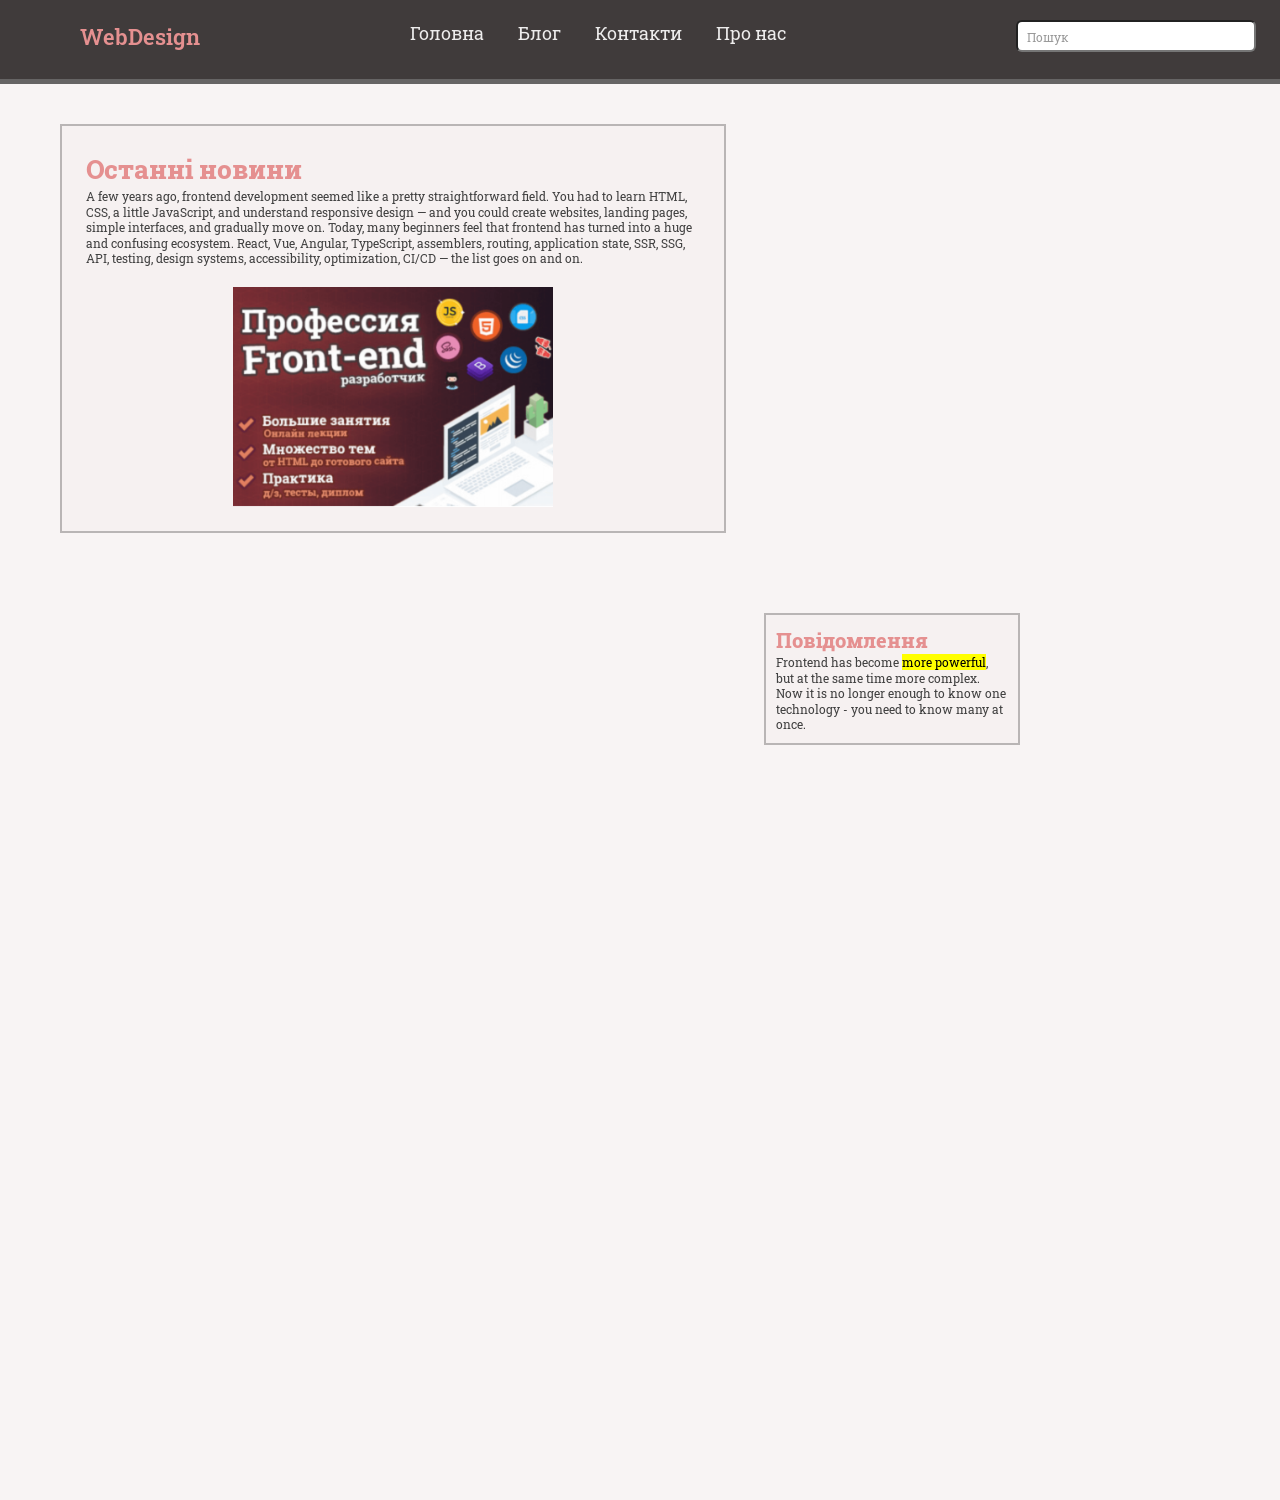
==== webdesign.html @ a60b88c6 "add section" ====
<!DOCTYPE html>
<html lang="en">
<head>
    <meta charset="UTF-8">
    <meta name="viewport" content="width=device-width, initial-scale=1.0">
    <link rel="stylesheet" href="./style.css">
    <link rel="preconnect" href="https://fonts.googleapis.com">
<link rel="preconnect" href="https://fonts.gstatic.com" crossorigin>
<link href="https://fonts.googleapis.com/css2?family=Playfair+Display:wght@400..900&family=Roboto+Slab:wght@100..900&display=swap" rel="stylesheet">
    <title>WebDesign</title>
</head>
<body>
    <header class="container">
        <p class="logo">WebDesign</p>
        <nav>
            <ul class="navigation">
                <li><a href="index.html">Головна</a></li>
                <li><a href="blog.html">Блог</a></li>
                <li><a href="contacts.html">Контакти</a></li>
                <li><a href="about.html">Про нас</a></li>
            </ul>
        </nav>
        <form class="search-form" action="#" method="get">
            <input type="text" placeholder="Пошук" id="text" name="text">
        </form>
    </header>
    <section class="info-container">
        <div class="information">
            <h1 class="info">Останні новини</h1>
            <p class="info-text">
                A few years ago, frontend development seemed like a pretty straightforward field. You had to learn HTML, CSS, a little JavaScript, and understand responsive design — and you could create websites, landing pages, simple interfaces, and gradually move on.
                Today, many beginners feel that frontend has turned into a huge and confusing ecosystem. React, Vue, Angular, TypeScript, assemblers, routing, application state, SSR, SSG, API, testing, design systems, accessibility, optimization, CI/CD — the list goes on and on.
            </p>
            <img class="img-info" src="./img.png" alt="Image" width="320" height="220">
        </div>
        <div class="message-info">
            <h2 class="message">Повідомлення</h2>
            <p class="message-text">
                Frontend has become <mark>more powerful</mark>, but at the same time more complex. Now it is no longer enough to know one technology - you need to know many at once.
            </p>
        </div>

    </section>
    <footer>

    </footer>
</body>

</html>
---- style.css ----
* {
    margin: 0;
    padding: 0;
    box-sizing: border-box;
}

body {
    height: 1500px;
    font-family: "Roboto Slab", serif;
    font-optical-sizing: auto;
    font-weight: 400;
    font-style: normal;
    font-size: 16px;
    line-height: 1.5;
    color: #edecec;
    background-color: #ecdfdf52;
}

a {
    text-decoration: none;
    color: inherit;
}

ul,
ol {
    list-style: none;
}

img {
    max-width: 100%;
    display: block;
}

button {
    cursor: pointer;
    border: none;
    background: none;
}

input,
textarea,
select {
    font: inherit;
}

header p {
    float: left;
}

header nav {
    float: left;
    margin-left: 30px;
}

header label {
    float: right;
}
.container{
    padding: 20px;
    background-color:#1d1919d6;
    height: 84px;
    width: 100%;
    border-bottom: 5px solid #727171c4;
}
.logo{
    color: rgba(229, 144, 144, 0.999);
    font-size: 22px;
    margin-left: 60px;
    margin-right: 180px;
    font-weight: 600;
}
li {
    display: inline-block;
    margin-right: 30px;
    font-size: 18px;
}
li:hover{
    color:rgba(154, 152, 152, 0.999)
}
.navigation{
    margin-right: 200px;
}
.search-form{
    display: inline-block;
    border-radius: 5px;
}
input[type="text"] {
    width: 240px;
    border-radius: 6px;
    padding: 2px 4px;
}
#text::placeholder {
    color: #999;
    padding-left: 5px;
    font-size: 12px;
    font-family: "Roboto Slab", serif;
}
.info-container{
    box-sizing: border-box;
    margin: 0 auto;
}
.information{
    margin: 40px 60px;
    width: 52%;
    float: left;
    padding: 24px;
    border: 2px solid #74737379;
    background-color: #eee9e953;
    box-sizing: border-box;
}
.info{
    font-family: "Roboto Slab", serif;
    font-weight: 800;
    font-style: normal;
    color:rgba(229, 144, 144, 0.999);
    font-size: 26px;
}
.info-text{
    font-style: normal;
    font-family: "Roboto Slab", serif;
    font-size: 12px;
    line-height: 1.3;
    color:#3a3a3af7;
    margin-bottom: 20px;
}
.img-info{
    margin: 20px auto 0;
}
.message-info{
    width: 20%;
    float: right;
    padding: 10px;
    border: 2px solid #74737379;
    background-color: #eee9e953;
    box-sizing: border-box;
    margin-top: 40px;
    margin-right: 260px;
    
}
.message{
    font-family: "Roboto Slab", serif;
    font-weight: 800;
    font-style: normal;
    color:rgba(229, 144, 144, 0.999);
    font-size: 20px;
}
.message-text{
    font-style: normal;
    font-family: "Roboto Slab", serif;
    font-size: 12px;
    line-height: 1.3;
    color:#3a3a3af7;
    /* margin-bottom: 20px; */
}
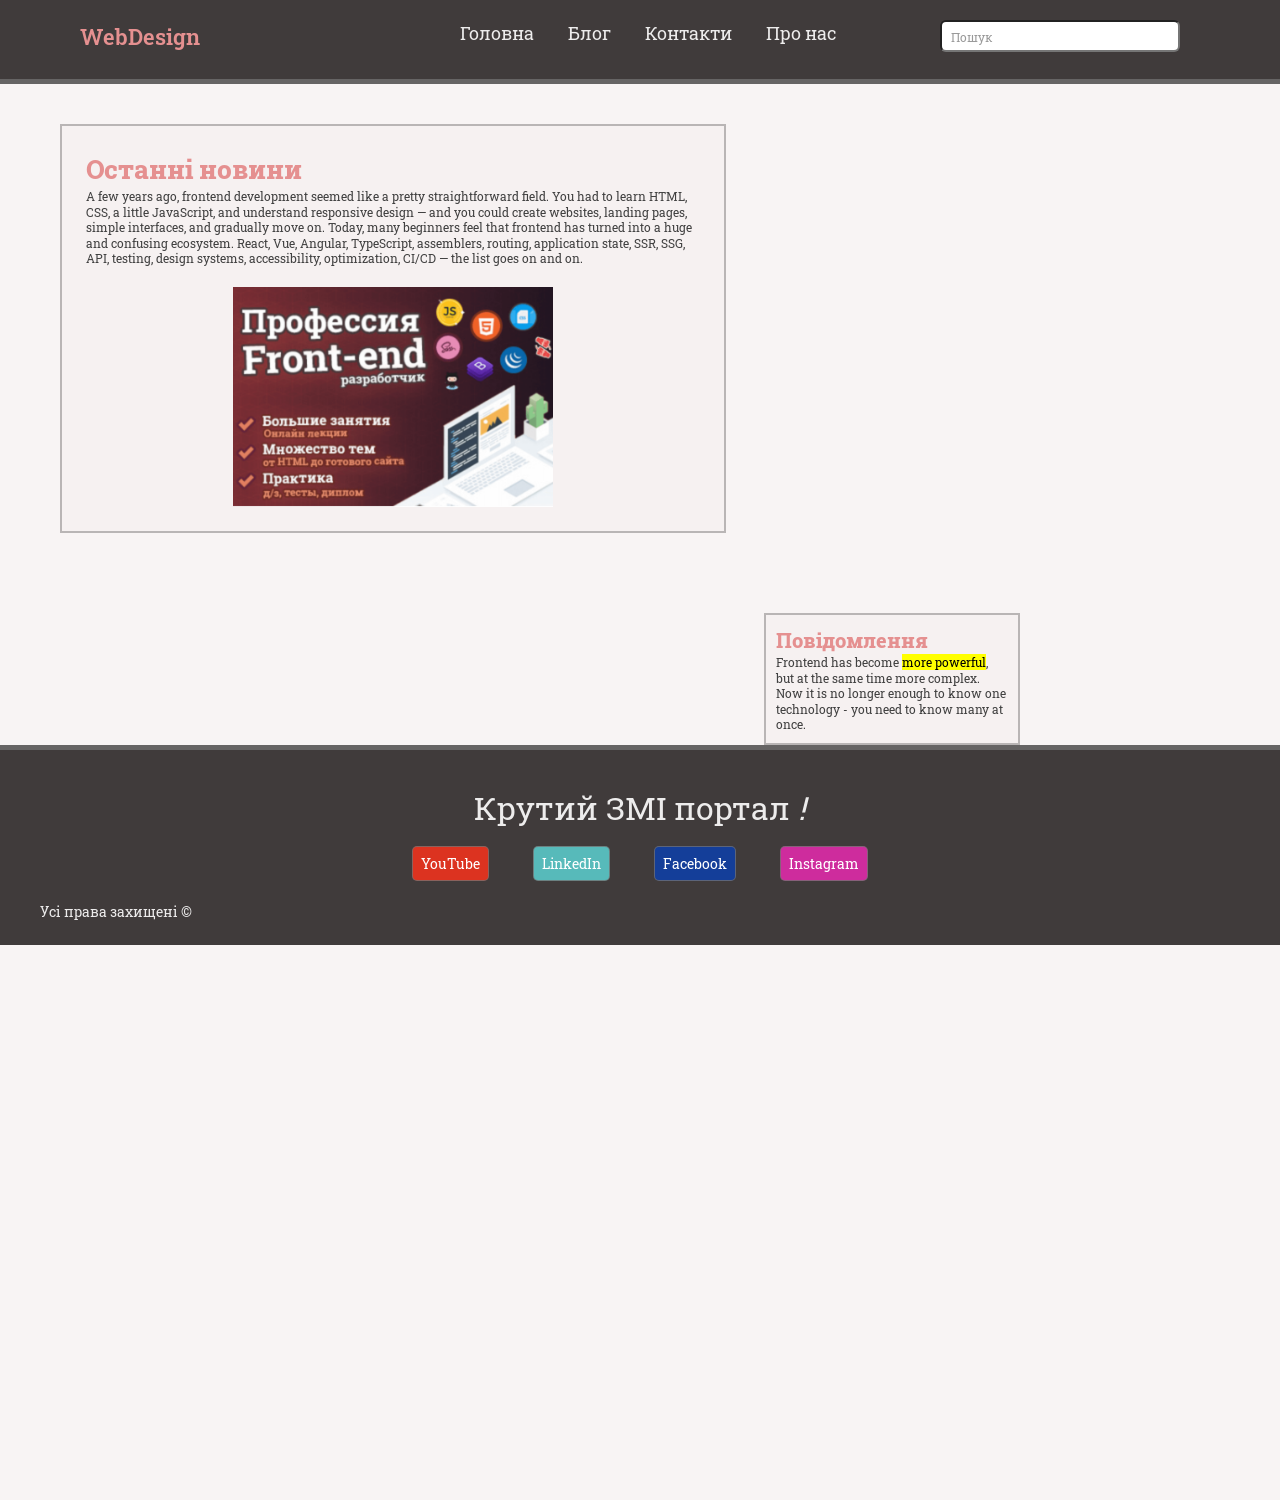
==== commit 2418cd9b: "update" ====
--- a/webdesign.html
+++ b/webdesign.html
@@ -41,8 +41,15 @@
         </div>
 
     </section>
-    <footer>
-
+    <footer class="footer">
+        <p class="footer-text">Крутий ЗМІ портал <em>!</em></p>
+        <ul class="list-footer">
+            <li class="item-list youtube"><a href="https://www.youtube.com" target="_blank" rel="noopener noreferrer">YouTube</a></li>
+            <li class="item-list linkedin"><a href="https://www.linkedin.com" target="_blank" rel="noopener noreferrer">LinkedIn</a></li>
+            <li class="item-list facebook"><a href="https://www.facebook.com" target="_blank" rel="noopener noreferrer">Facebook</a></li>
+            <li class="item-list instagram"><a href="https://www.instagram.com" target="_blank" rel="noopener noreferrer">Instagram</a></li>
+        </ul>
+        <p class="footer-info">Усі права захищені &copy;</p>
     </footer>
 </body>
 
--- a/style.css
+++ b/style.css
@@ -52,7 +52,7 @@
     margin-left: 30px;
 }
 
-header label {
+header form {
     float: right;
 }
 .container{
@@ -66,7 +66,7 @@
     color: rgba(229, 144, 144, 0.999);
     font-size: 22px;
     margin-left: 60px;
-    margin-right: 180px;
+    margin-right: 230px;
     font-weight: 600;
 }
 li {
@@ -75,13 +75,17 @@
     font-size: 18px;
 }
 li:hover{
-    color:rgba(154, 152, 152, 0.999)
-}
-.navigation{
-    margin-right: 200px;
-}
+    color:rgba(154, 152, 152, 0.999);
+    box-shadow: 12px 13px 38px 2px rgba(252,250,250,0.34);
+    -webkit-box-shadow: 12px 13px 38px 2px rgba(252,250,250,0.34);
+    -moz-box-shadow: 12px 13px 38px 2px rgba(252,250,250,0.34);
+}
+/* .navigation{
+    margin-right: 160px;
+} */
 .search-form{
     display: inline-block;
+    margin-right: 80px;
     border-radius: 5px;
 }
 input[type="text"] {
@@ -151,4 +155,59 @@
     line-height: 1.3;
     color:#3a3a3af7;
     /* margin-bottom: 20px; */
+}
+.footer{
+    clear: both;
+    margin-top: 50px;
+    padding: 20px;
+    background-color:#1d1919d6;
+    height: 200px;
+    width: 100%;
+    border-top: 5px solid #727171c4;
+}
+.footer-text{
+    margin: 14px;
+    text-align: center;
+    font-style: normal;
+    font-family: "Roboto Slab", serif;
+    font-size: 32px;
+}
+.list-footer{
+    text-align: center;
+}
+.item-list{
+    display: inline-block;
+    padding: 6px 8px;
+    margin: 0 20px;
+    text-decoration: none;
+    color: rgb(255, 255, 255);
+    border-radius: 5px;
+    border: 1px solid #727171c4;
+    font-style: normal;
+    font-family: "Roboto Slab", serif;
+    font-size: 14px;
+}
+.item-list:hover{
+    box-shadow: 12px 13px 38px 2px rgba(252,250,250,0.34);
+    -webkit-box-shadow: 12px 13px 38px 2px rgba(252,250,250,0.34);
+    -moz-box-shadow: 12px 13px 38px 2px rgba(252,250,250,0.34);
+}
+
+.youtube{
+    background-color: rgba(238, 52, 31, 0.9);
+}
+.linkedin{
+    background-color: rgba(91, 209, 209, 0.847);
+}
+.facebook{
+    background-color: rgba(11, 63, 175, 0.81);
+}
+.instagram{
+    background-color: rgba(239, 41, 180, 0.811);
+}
+.footer-info{
+    margin: 20px;
+    font-style: normal;
+    font-family: "Roboto Slab", serif;
+    font-size: 14px;
 }
